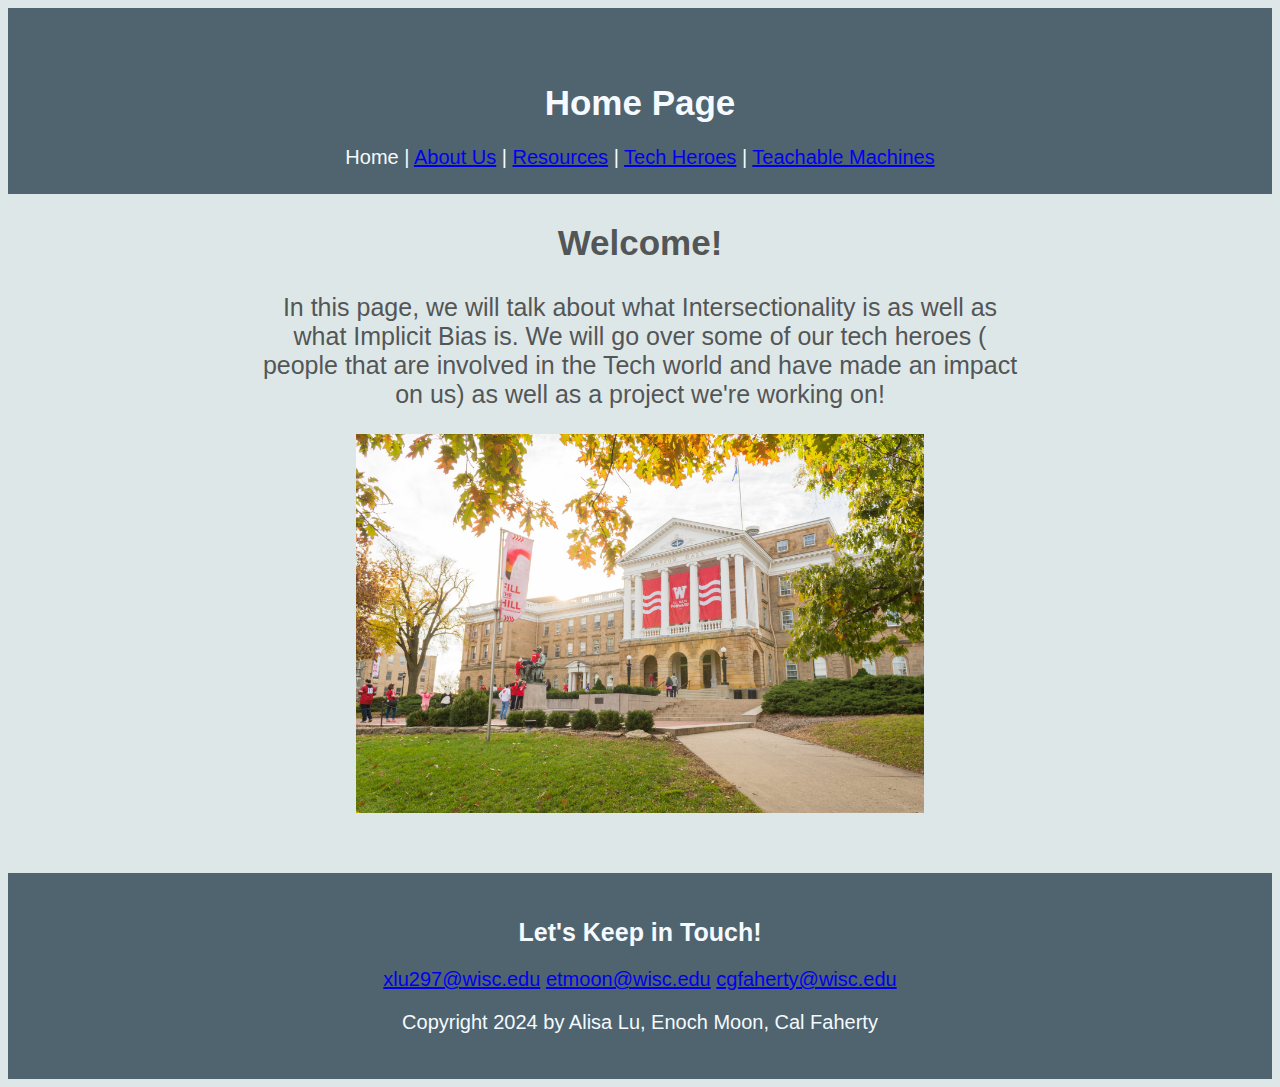
==== index.html @ 8a65521f "some modification for css" ====
<!DOCTYPE html>
<html lang="en">

<head>
    <meta charset="UTF-8">
    <link rel="stylesheet" href="stylepage.css">
    <title>Home</title>
</head>

<body>
    <header>
        <!-- Website heading -->
        <h1>Home Page</h1>

        <!-- Navigation for webpage -->
        Home | <a href="AboutUs.html">About Us</a> | 
        <a href="Resources.html">Resources</a> | <a href="TechHeroes.html">Tech Heroes</a> | <a href="TeachableMachines.html">Teachable Machines</a>
    </header>

    <div class="welcome">
        <h2>Welcome!</h2>
        <p>In this page, we will talk about what Intersectionality is as well as what Implicit Bias is. We will go over some of our tech heroes ( people that are involved in the Tech world and have made an impact on us) as well as a project we're working on!</p>
    </div>

    <img class="Home-img" src="Images/UWM.jpg" alt="UW Campus" width=".25">

    <footer>
        <h2>Let's Keep in Touch!</h2>

        <div>
            <a href="mailto:xlu297@wisc.edu">xlu297@wisc.edu</a>
            <a href="mailto:etmoon@wisc.edu">etmoon@wisc.edu</a>
            <a href="mailto:cgfaherty@wisc.edu">cgfaherty@wisc.edu</a>
        </div>

        <p>Copyright 2024 by Alisa Lu, Enoch Moon, Cal Faherty</p>

    </footer>
</body>
---- stylepage.css ----
/* Color Palette
#F4FAFF - Alice Blue
#DEE7E7 - Platunum
#B7ADCF - Thistle
#4F646F - Payne's gray
#535657 - Davy's gray
*/

/* Global styles
---------------------------- */
* {
    font-family: 'Gill Sans', 'Gill Sans MT', Calibri, 'Trebuchet MS', sans-serif;
}

header,
footer {
    text-align: center;
    margin: 0 auto;
    padding: 25px;
    background-color: #4F646F;
    color: #F4FAFF;
}

footer {
    margin-top: 60px;
}

body {
    background-color: #DEE7E7;
    color: #535657;
    font-size: 20px;
}

h1 {
    margin-top: 50px;
    font-size: 35px;
}

h2 {
    font-size: 25px;
}

h3 {
    font-size: 20px;
}

img {
    width: 500px;
}

ol {
    list-style-type: decimal;
    /* Keeps the numbering */
    padding: 0;
    /* Removes default padding */
    display: flex;
    /* Aligns items horizontally */
    flex-wrap: wrap;
    /* Allows wrapping if needed */
    gap: 10px;
    /* Adds spacing between items */
}

li {
    align-items: center;
    /* Vertically centers number and image */
    margin: 0 10px;
}

/* Navigation buttons */
a:hover {
    color: #B7ADCF;
}

/* Home Page
---------------------------- */
.welcome {
    text-align: center;
    font-size: 25px;
    padding-left: 250px;
    padding-right: 250px;
}

.welcome h2 {
    font-size: 35px;
}

/* Increase the size of 'Home-img' */
.Home-img {
    display: block;
    /* Makes the image behave like a block for easier centering */
    margin: 20px auto;
    /* Centers the image horizontally and adds some spacing */
    width: 45%;
    /* Adjust the percentage as needed for the size you want */
    max-width: 100%;
    /* Ensures it doesn't overflow its container */
}



/* About Me
---------------------------- */
.About {
    text-align: center;
    font-size: 25px;
    margin: 50px;
}

.EnochProfile-img {
    width: 200px;
    border-radius: 30%;
}

.AlisaProfile-img {
    width: 275px;
    border-radius: 30%;
}

.CalProfile-img {
    width: 275px;
    border-radius: 30%;
}

#Name {
    font-size: 40px;
}

.About p {
    max-width: 600px;
    margin: 0 auto;
}

/* Resources
---------------------------- */
.Resource {
    overflow: auto;
}

.Resource p {
    font-size: 30px;
}

.col-left {
    width: 30%;
    float: left;
    min-height: 175px;
    padding-left: 15px;
    padding-top: 30px;
}

.col-right {
    width: 66%;
    float: left;
    min-height: 175px;
    padding-left: 15px;
    padding-top: 30px;
}

/* Tech Heros
---------------------------- */
.LannySmoot p,
.MarquesBrownlee p {
    font-size: 25px;
    max-width: 800px;
    margin: 0 auto;
}

.LannySmoot {
    text-align: center;
    margin-top: 30px;
    margin-left: 20px;
    margin-right: 20px;
}

.LannySmoot-img {
    margin: 20px;
    width: 400px;
    border-radius: 30%;
}

.MarquesBrownlee {
    text-align: center;
    margin-bottom: 30px;
    margin-left: 20px;
    margin-right: 20px;
}

.MarquesBrownlee-img {
    margin: 20px;
    width: 300px;
    border-radius: 30%;
}

.video {
    padding-top: 20px;
}

/* TeachingMachines Page
---------------------------- */
.project-statements,
.embedded-video,
.ML-application-experiments,
.reflections {
    padding-left: 250px;
    padding-right: 250px;
}

.TeachableMachines h1 {
    font-size: 30px;
}
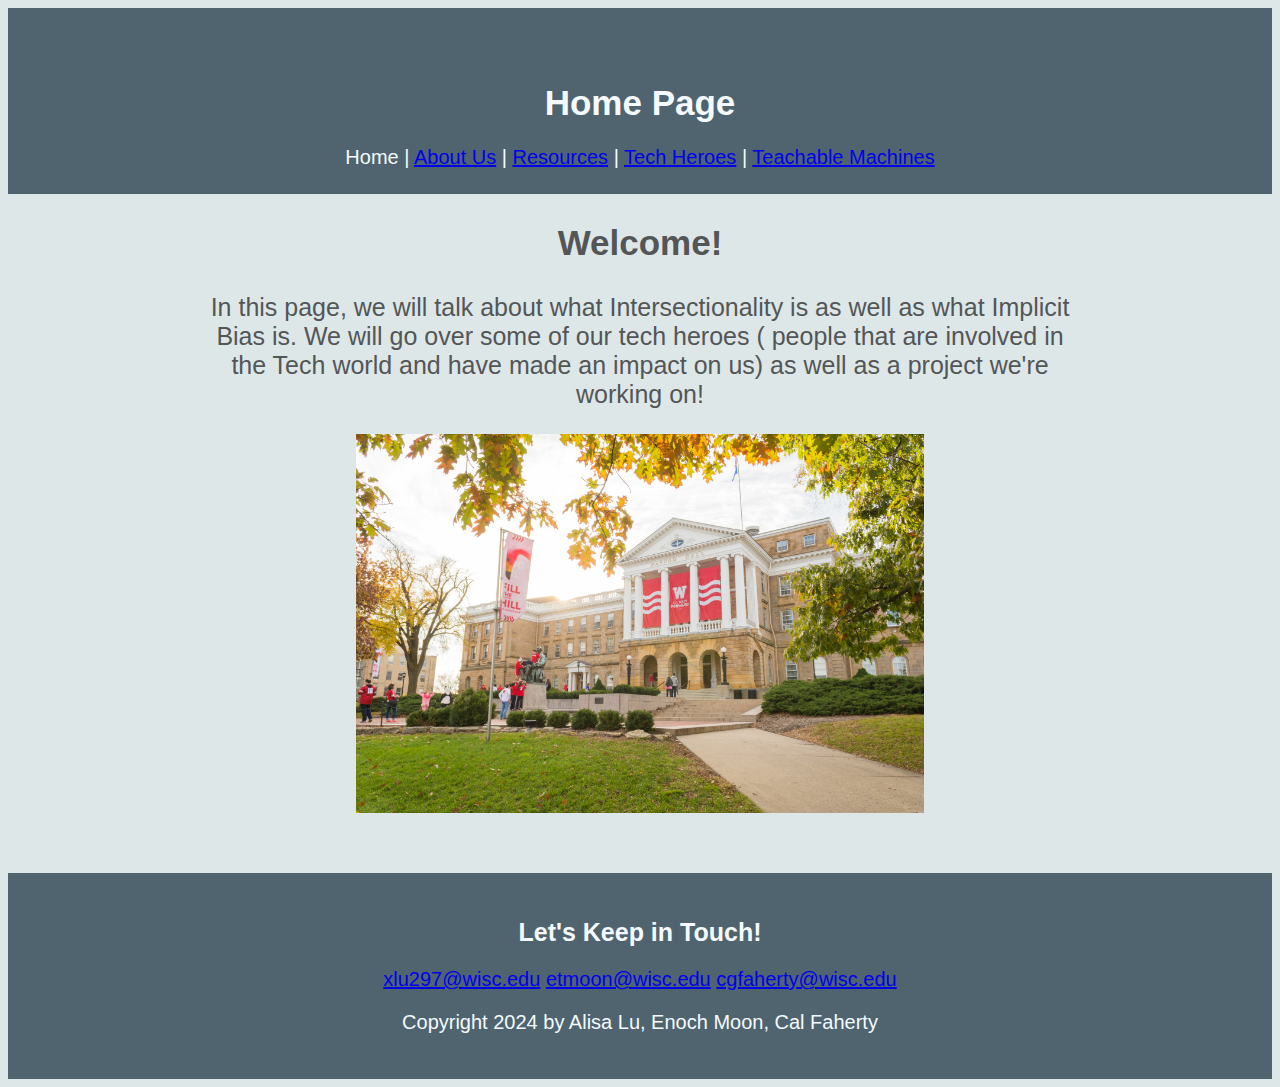
==== commit acefc1e5: "some name changes" ====
--- a/index.html
+++ b/index.html
@@ -3,7 +3,7 @@
 
 <head>
     <meta charset="UTF-8">
-    <link rel="stylesheet" href="stylepage.css">
+    <link rel="stylesheet" href="styles.css">
     <title>Home</title>
 </head>
 
@@ -22,7 +22,7 @@
         <p>In this page, we will talk about what Intersectionality is as well as what Implicit Bias is. We will go over some of our tech heroes ( people that are involved in the Tech world and have made an impact on us) as well as a project we're working on!</p>
     </div>
 
-    <img class="Home-img" src="Images/UWM.jpg" alt="UW Campus" width=".25">
+    <img class="Home-img" src="Images/uw_img.jpg" alt="UW Campus" width=".25">
 
     <footer>
         <h2>Let's Keep in Touch!</h2>
--- a/styles.css
+++ b/styles.css
@@ -0,0 +1,211 @@
+/* Color Palette
+#F4FAFF - Alice Blue
+#DEE7E7 - Platunum
+#B7ADCF - Thistle
+#4F646F - Payne's gray
+#535657 - Davy's gray
+*/
+
+/* Global styles
+---------------------------- */
+* {
+    font-family: 'Gill Sans', 'Gill Sans MT', Calibri, 'Trebuchet MS', sans-serif;
+}
+
+header,
+footer {
+    text-align: center;
+    margin: 0 auto;
+    padding: 25px;
+    background-color: #4F646F;
+    color: #F4FAFF;
+}
+
+footer {
+    margin-top: 60px;
+}
+
+body {
+    background-color: #DEE7E7;
+    color: #535657;
+    font-size: 20px;
+}
+
+h1 {
+    margin-top: 50px;
+    font-size: 35px;
+}
+
+h2 {
+    font-size: 25px;
+}
+
+h3 {
+    font-size: 20px;
+}
+
+img {
+    width: 500px;
+}
+
+ol {
+    list-style-type: decimal;
+    /* Keeps the numbering */
+    padding: 0;
+    /* Removes default padding */
+    display: flex;
+    /* Aligns items horizontally */
+    flex-wrap: wrap;
+    /* Allows wrapping if needed */
+    gap: 10px;
+    /* Adds spacing between items */
+}
+
+li {
+    align-items: center;
+    /* Vertically centers number and image */
+    margin: 0 10px;
+}
+
+/* Navigation buttons */
+a:hover {
+    color: #B7ADCF;
+}
+
+/* Home Page
+---------------------------- */
+.welcome {
+    text-align: center;
+    font-size: 25px;
+    padding-left: 15vw;
+    padding-right: 15vw;
+}
+
+.welcome h2 {
+    font-size: 35px;
+}
+
+/* Increase the size of 'Home-img' */
+.Home-img {
+    display: block;
+    /* Makes the image behave like a block for easier centering */
+    margin: 20px auto;
+    /* Centers the image horizontally and adds some spacing */
+    width: 45%;
+    /* Adjust the percentage as needed for the size you want */
+    max-width: 100%;
+    /* Ensures it doesn't overflow its container */
+}
+
+
+
+/* About Me
+---------------------------- */
+.About {
+    text-align: center;
+    font-size: 25px;
+    margin: 50px;
+}
+
+.EnochProfile-img {
+    width: 200px;
+    border-radius: 30%;
+}
+
+.AlisaProfile-img {
+    width: 275px;
+    border-radius: 30%;
+}
+
+.CalProfile-img {
+    width: 275px;
+    border-radius: 30%;
+}
+
+#Name {
+    font-size: 40px;
+}
+
+.About p {
+    max-width: 600px;
+    margin: 0 auto;
+}
+
+/* Resources
+---------------------------- */
+.Resource {
+    overflow: auto;
+}
+
+.Resource p {
+    font-size: 30px;
+}
+
+.col-left {
+    width: 30%;
+    float: left;
+    min-height: 175px;
+    padding-left: 15px;
+    padding-top: 30px;
+}
+
+.col-right {
+    width: 66%;
+    float: left;
+    min-height: 175px;
+    padding-left: 15px;
+    padding-top: 30px;
+}
+
+/* Tech Heros
+---------------------------- */
+.LannySmoot p,
+.MarquesBrownlee p {
+    font-size: 25px;
+    max-width: 800px;
+    margin: 0 auto;
+}
+
+.LannySmoot {
+    text-align: center;
+    margin-top: 30px;
+    margin-left: 20px;
+    margin-right: 20px;
+}
+
+.LannySmoot-img {
+    margin: 20px;
+    width: 400px;
+    border-radius: 30%;
+}
+
+.MarquesBrownlee {
+    text-align: center;
+    margin-bottom: 30px;
+    margin-left: 20px;
+    margin-right: 20px;
+}
+
+.MarquesBrownlee-img {
+    margin: 20px;
+    width: 300px;
+    border-radius: 30%;
+}
+
+.video {
+    padding-top: 20px;
+}
+
+/* TeachingMachines Page
+---------------------------- */
+.project-statements,
+.embedded-video,
+.ML-application-experiments,
+.reflections {
+    padding-left: 15vw;
+    padding-right: 15vw;
+}
+
+.TeachableMachines h1 {
+    font-size: 30px;
+}